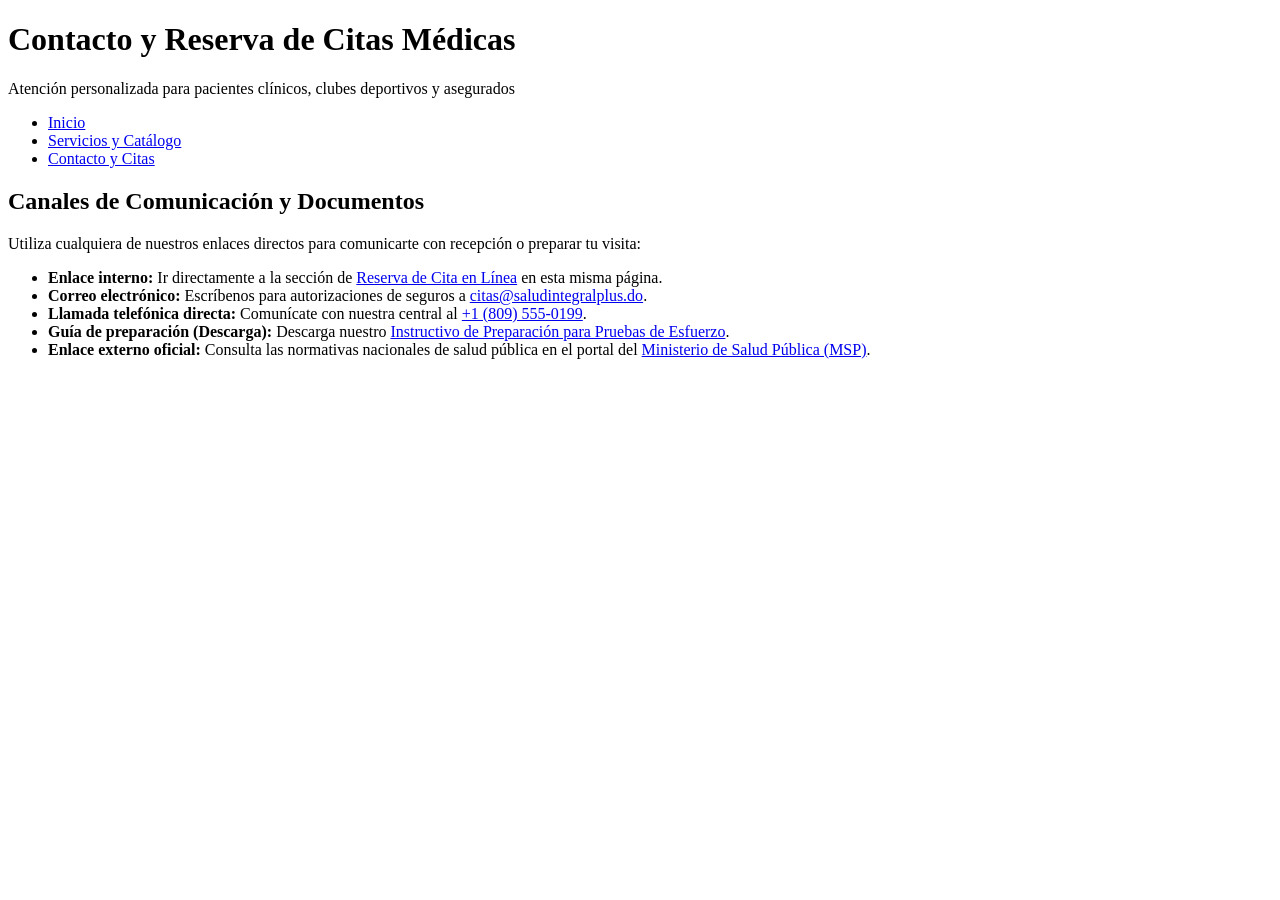
==== contacto.html @ a4d4da0f "feat: crear contacto.html y configurar enlaces mailto, tel, externos y de descarga" ====
<!DOCTYPE html>
<html lang="es">
<head>
    <meta charset="UTF-8">
    <meta name="viewport" content="width=device-width, initial-scale=1.0">
    <title>Contacto y Reserva de Citas | Salud Integral Plus</title>
    <meta name="description" content="Agenda tu cita médica o evaluación biomecánica en Salud Integral Plus. Canales de atención directa, descargas y formulario en línea.">
</head>
<body>
    <header id="inicio-contacto">
        <h1>Contacto y Reserva de Citas Médicas</h1>
        <p>Atención personalizada para pacientes clínicos, clubes deportivos y asegurados</p>
        <nav aria-label="Navegación principal">
            <ul>
                <li><a href="index.html">Inicio</a></li>
                <li><a href="servicios.html">Servicios y Catálogo</a></li>
                <li><a href="contacto.html" aria-current="page">Contacto y Citas</a></li>
            </ul>
        </nav>
    </header>

    <main>
        <section id="canales-directos">
            <h2>Canales de Comunicación y Documentos</h2>
            <p>Utiliza cualquiera de nuestros enlaces directos para comunicarte con recepción o preparar tu visita:</p>
            <ul>
                <li>
                    <strong>Enlace interno:</strong> Ir directamente a la sección de <a href="#formulario-cita">Reserva de Cita en Línea</a> en esta misma página.
                </li>
                <li>
                    <strong>Correo electrónico:</strong> Escríbenos para autorizaciones de seguros a <a href="mailto:citas@saludintegralplus.do">citas@saludintegralplus.do</a>.
                </li>
                <li>
                    <strong>Llamada telefónica directa:</strong> Comunícate con nuestra central al <a href="tel:+18095550199">+1 (809) 555-0199</a>.
                </li>
                <li>
                    <strong>Guía de preparación (Descarga):</strong> Descarga nuestro <a href="index.html" download="Guia_Preparacion_Paciente_SIP.html"> Instructivo de Preparación para Pruebas de Esfuerzo</a>.
                </li>
                <li>
                    <strong>Enlace externo oficial:</strong> Consulta las normativas nacionales de salud pública en el portal del <a href="https://msp.gob.do" target="_blank" rel="noopener">Ministerio de Salud Pública (MSP)</a>.
                </li>
            </ul>
        </section>
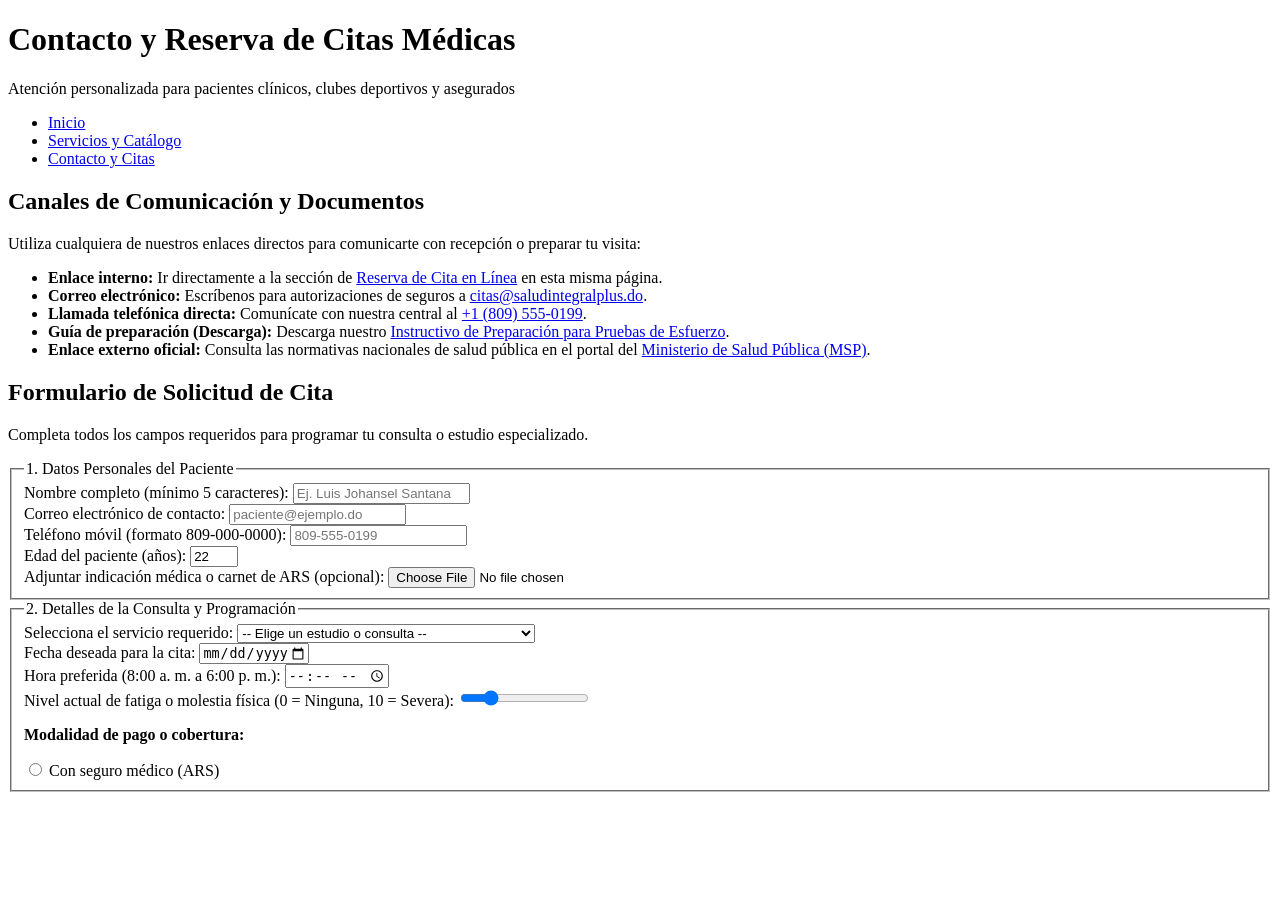
==== commit 4ee22f39: "implementar formulario de citas con validaciones y campos avanzados" ====
--- a/contacto.html
+++ b/contacto.html
@@ -40,4 +40,78 @@
                     <strong>Enlace externo oficial:</strong> Consulta las normativas nacionales de salud pública en el portal del <a href="https://msp.gob.do" target="_blank" rel="noopener">Ministerio de Salud Pública (MSP)</a>.
                 </li>
             </ul>
-        </section>+        </section>
+        <section id="formulario-cita">
+            <h2>Formulario de Solicitud de Cita</h2>
+            <p>Completa todos los campos requeridos para programar tu consulta o estudio especializado.</p>
+
+            <form action="#" method="post">
+                <fieldset>
+                    <legend>1. Datos Personales del Paciente</legend>
+
+                    <div>
+                        <label for="nombre">Nombre completo (mínimo 5 caracteres):</label>
+                        <input type="text" id="nombre" name="nombre" required minlength="5" maxlength="80" placeholder="Ej. Luis Johansel Santana">
+                    </div>
+
+                    <div>
+                        <label for="correo">Correo electrónico de contacto:</label>
+                        <input type="email" id="correo" name="correo" required placeholder="paciente@ejemplo.do">
+                    </div>
+
+                    <div>
+                        <label for="telefono">Teléfono móvil (formato 809-000-0000):</label>
+                        <input type="tel" id="telefono" name="telefono" required pattern="[0-9]{3}-[0-9]{3}-[0-9]{4}" placeholder="809-555-0199">
+                    </div>
+
+                    <div>
+                        <label for="edad">Edad del paciente (años):</label>
+                        <input type="number" id="edad" name="edad" required min="12" max="99" value="22">
+                    </div>
+
+                    <div>
+                        <label for="orden-medica">Adjuntar indicación médica o carnet de ARS (opcional):</label>
+                        <input type="file" id="orden-medica" name="orden_medica" accept=".pdf,.jpg,.png">
+                    </div>
+                </fieldset>
+
+                <fieldset>
+                    <legend>2. Detalles de la Consulta y Programación</legend>
+
+                    <div>
+                        <label for="especialidad">Selecciona el servicio requerido:</label>
+                        <select id="especialidad" name="especialidad" required>
+                            <option value="">-- Elige un estudio o consulta --</option>
+                            <optgroup label="Rendimiento Deportivo">
+                                <option value="ergoespirometria">Prueba de Esfuerzo con Gases (VO2 máx.)</option>
+                                <option value="biomecanica">Biomecánica de Ciclismo 3D</option>
+                                <option value="nutricion">Evaluación Antropométrica y Nutrición</option>
+                            </optgroup>
+                            <optgroup label="Clínica y Rehabilitación">
+                                <option value="fisioterapia">Sesión de Fisioterapia y Descarga Muscular</option>
+                                <option value="cardiologia">Evaluación Cardiológica Completa</option>
+                            </optgroup>
+                        </select>
+                    </div>
+
+                    <div>
+                        <label for="fecha-cita">Fecha deseada para la cita:</label>
+                        <input type="date" id="fecha-cita" name="fecha_cita" required min="2026-11-03" max="2027-06-30">
+                    </div>
+
+                    <div>
+                        <label for="hora-cita">Hora preferida (8:00 a. m. a 6:00 p. m.):</label>
+                        <input type="time" id="hora-cita" name="hora_cita" required min="08:00" max="18:00">
+                    </div>
+
+                    <div>
+                        <label for="dolor">Nivel actual de fatiga o molestia física (0 = Ninguna, 10 = Severa):</label>
+                        <input type="range" id="dolor" name="nivel_dolor" min="0" max="10" value="2">
+                    </div>
+
+                    <p><strong>Modalidad de pago o cobertura:</strong></p>
+                    <div>
+                        <input type="radio" id="mod-ars" name="modalidad" value="ars" required>
+                        <label for="mod-ars">Con seguro médico (ARS)</label>
+                    </div>
+                    <div>
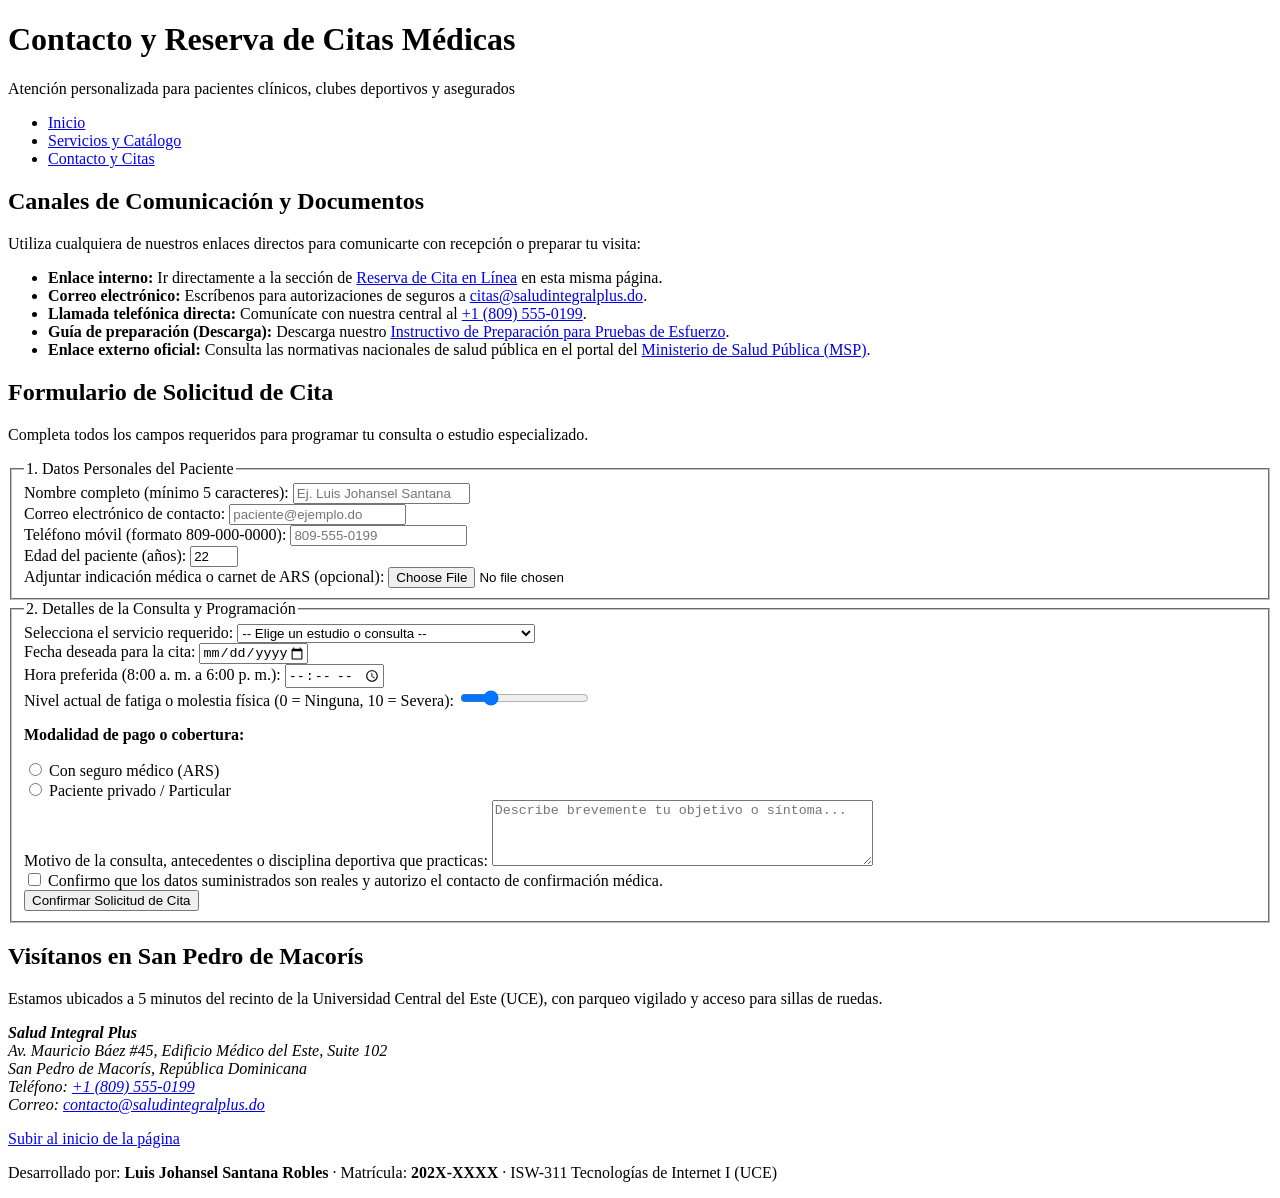
==== commit b51f47ad: "feat: completar formulario de citas y agregar pie de página en contacto.html" ====
--- a/contacto.html
+++ b/contacto.html
@@ -114,4 +114,44 @@
                         <input type="radio" id="mod-ars" name="modalidad" value="ars" required>
                         <label for="mod-ars">Con seguro médico (ARS)</label>
                     </div>
-                    <div>+                    <div>
+                        <input type="radio" id="mod-privado" name="modalidad" value="privado">
+                        <label for="mod-privado">Paciente privado / Particular</label>
+                    </div>
+
+                    <div>
+                        <label for="sintomas">Motivo de la consulta, antecedentes o disciplina deportiva que practicas:</label>
+                        <textarea id="sintomas" name="sintomas" rows="4" cols="45" required minlength="15" placeholder="Describe brevemente tu objetivo o síntoma..."></textarea>
+                    </div>
+
+                    <div>
+                        <input type="checkbox" id="consentimiento" name="consentimiento" value="acepto" required>
+                        <label for="consentimiento">Confirmo que los datos suministrados son reales y autorizo el contacto de confirmación médica.</label>
+                    </div>
+
+                    <div>
+                        <button type="submit">Confirmar Solicitud de Cita</button>
+                    </div>
+                </fieldset>
+            </form>
+        </section>
+
+        <aside aria-label="Dirección física y emergencias">
+            <h2>Visítanos en San Pedro de Macorís</h2>
+            <p>Estamos ubicados a 5 minutos del recinto de la Universidad Central del Este (UCE), con parqueo vigilado y acceso para sillas de ruedas.</p>
+            <address>
+                <strong>Salud Integral Plus</strong><br>
+                Av. Mauricio Báez #45, Edificio Médico del Este, Suite 102<br>
+                San Pedro de Macorís, República Dominicana<br>
+                Teléfono: <a href="tel:+18095550199">+1 (809) 555-0199</a><br>
+                Correo: <a href="mailto:contacto@saludintegralplus.do">contacto@saludintegralplus.do</a>
+            </address>
+        </aside>
+    </main>
+
+    <footer>
+        <p><a href="#inicio-contacto">Subir al inicio de la página</a></p>
+        <p>Desarrollado por: <strong>Luis Johansel Santana Robles</strong> · Matrícula: <strong>202X-XXXX</strong> · ISW-311 Tecnologías de Internet I (UCE)</p>
+    </footer>
+</body>
+</html>
